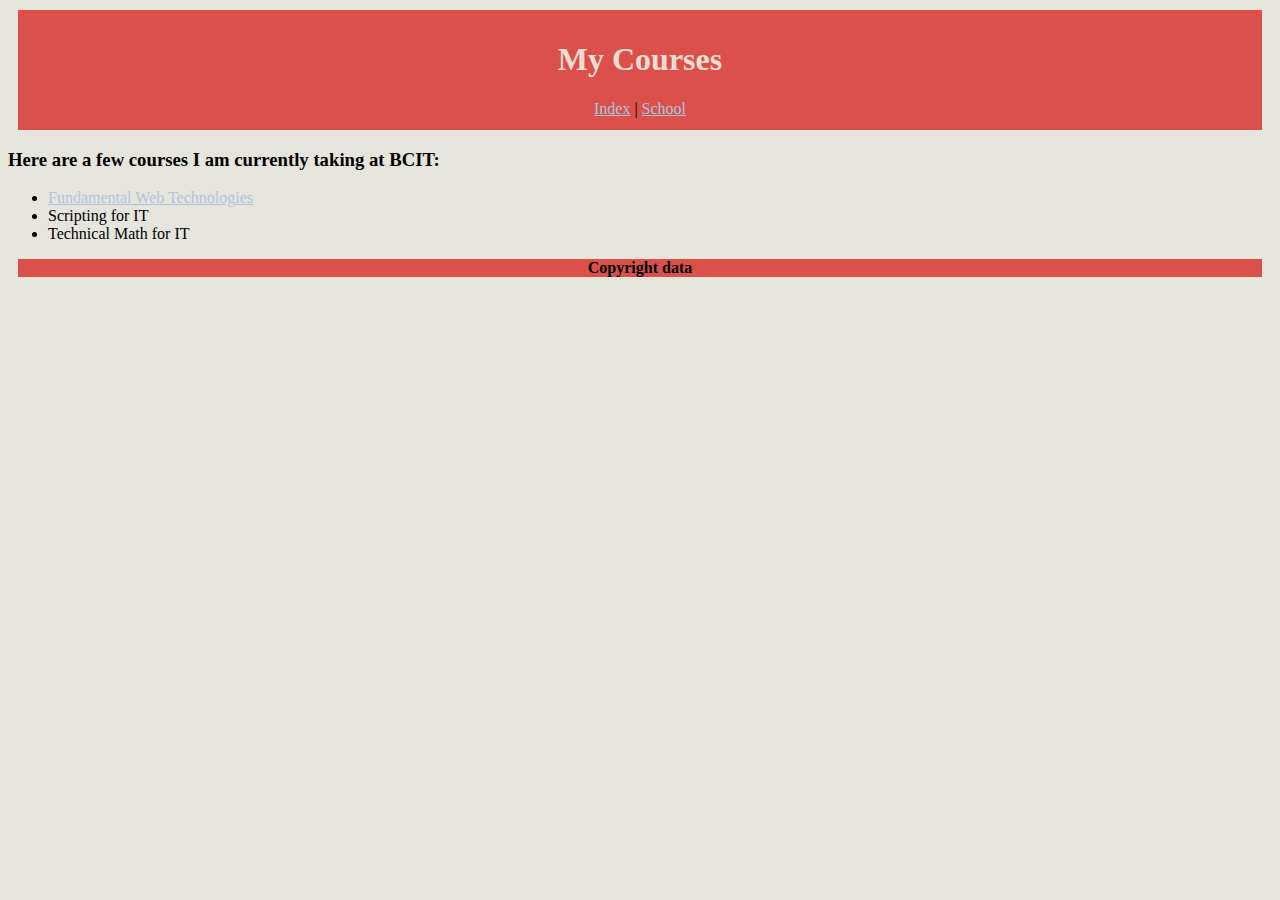
==== misc/courses.html @ e35f8967 "Start lab6, add meta tag" ====
<!DOCTYPE html>
<html lang="en">
  <head>
    <meta charset="UTF-8" />
    <title>Courses Page</title>
    <link href="../css/stylesheet.css" rel="stylesheet" type="text/css" />
    <link href="https://fonts.googleapis.com/css2?family=Montserrat&display=swap" rel="stylesheet">
  </head>
  <body>
    
      <header class="header container"><h1>My Courses</h1>
      <nav>
        <a href="../index.html">Index</a> |
        <a href="school.html">School</a> 
      </nav></header>
      <main>
        <section>
            <h3>Here are a few courses I am currently taking at BCIT:</h3>
            <ul>
              <li>
                <a href="https://www.bcit.ca/outlines/20211085986/" title="ACIT1620 Course outline">Fundamental Web Technologies</a>
              </li>
              <li>Scripting for IT</li>
              <li>Technical Math for IT</li>
            </ul>
     </section>
    </main>
    <footer class="footer">
      <p><strong>Copyright data</strong></p>
    </footer>
  </body>
</html>
---- css/stylesheet.css ----
body {
    background-color: #E5E5DC;
}
.container {
    display: flexbox;
    height: 100px;
    margin: 10px;
    padding: 10px;
}
.header {
    background-color: #DB504A;
}
nav {
    text-align: center;
}
a:link {
    color: lightsteelblue;
}
a:visited {
    color: darkblue;
}
h1.index {
    color: #EDDDD0;
    text-align: center;
    font-family: Montserrat, sans-serif;
}
h1 {
    color: #EDDDD0;
    text-align: center;
}
.grid {
    display: grid;
    grid-template-columns: 4fr 1fr; /*1fr 1fr 1fr;*/
    grid-template-rows: 100px 2fr 1fr;
    color: #334259;
    margin: 10px;
    
}
.title {
    grid-column: 1/3;
    grid-row: 1/2;
    padding:20px 0px;
}
.image {
    grid-column: 2/3;
    grid-row: 2/3;
    
}
.one {
    grid-column: 1/2;
    grid-row: 2/3;
    
}
.two {
    grid-column: 1/2;
    grid-row: 3/4;
    
}
.bcitlogoschool {
    display: block;
    margin-left: auto;
    margin-right: auto;
}
.footer {
    background-color: #DB504A;
    text-align: center;
    margin: 10px;
    

}
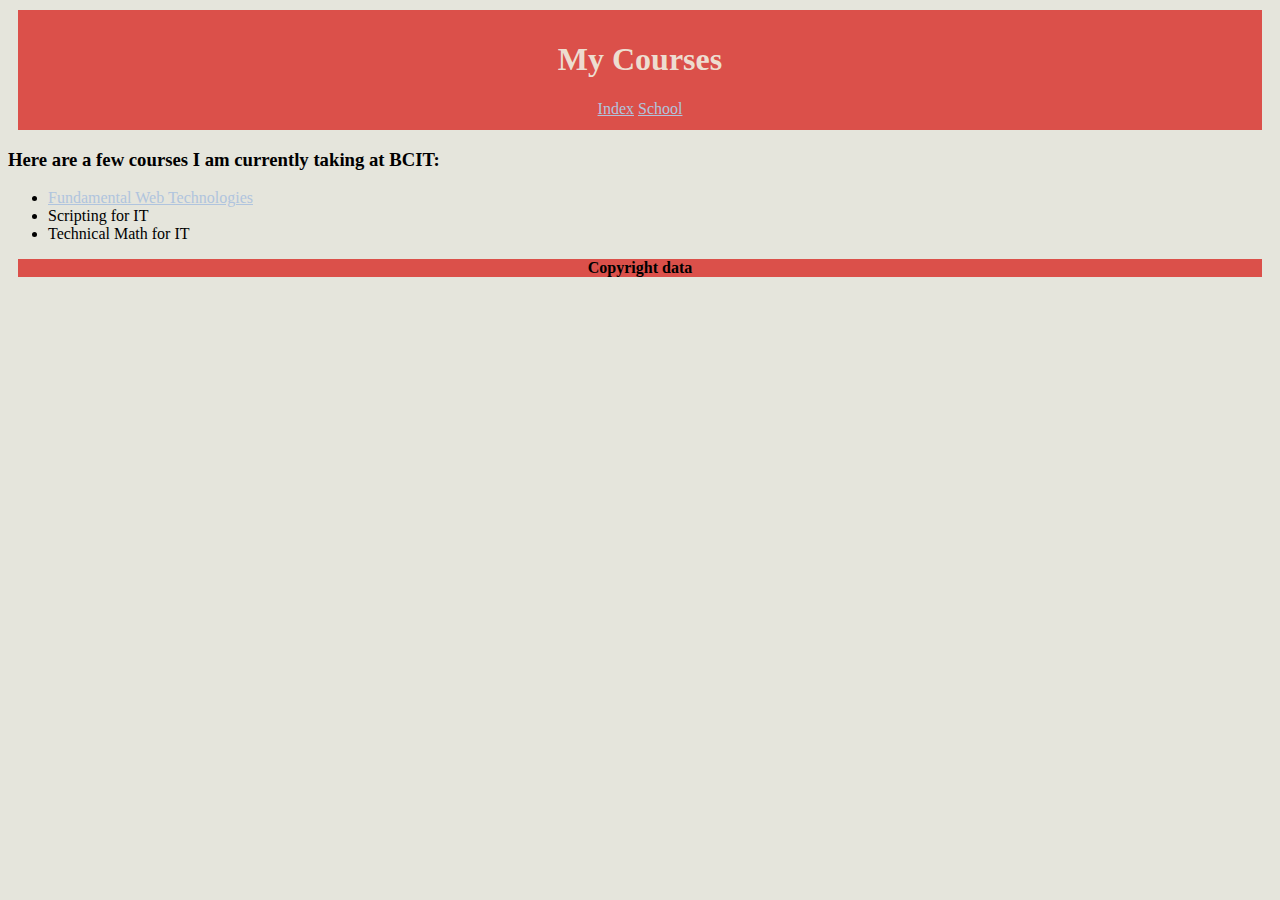
==== commit e82b2cae: "remove h3 from courses, add grid to media" ====
--- a/misc/courses.html
+++ b/misc/courses.html
@@ -5,12 +5,13 @@
     <title>Courses Page</title>
     <link href="../css/stylesheet.css" rel="stylesheet" type="text/css" />
     <link href="https://fonts.googleapis.com/css2?family=Montserrat&display=swap" rel="stylesheet">
+    <meta name="viewport" content="width=device-width"/>
   </head>
   <body>
     
       <header class="header container"><h1>My Courses</h1>
       <nav>
-        <a href="../index.html">Index</a> |
+        <a href="../index.html">Index</a> 
         <a href="school.html">School</a> 
       </nav></header>
       <main>
--- a/css/stylesheet.css
+++ b/css/stylesheet.css
@@ -2,7 +2,6 @@
     background-color: #E5E5DC;
 }
 .container {
-    display: flexbox;
     height: 100px;
     margin: 10px;
     padding: 10px;
@@ -27,6 +26,7 @@
 h1 {
     color: #EDDDD0;
     text-align: center;
+    
 }
 .grid {
     display: grid;
@@ -64,7 +64,30 @@
 .footer {
     background-color: #DB504A;
     text-align: center;
-    margin: 10px;
+    margin: 10px
+}
+@media screen and (max-width: 600px){
+    body {
+        display:grid;
+        grid-template-columns: 1fr;
+        grid-template-rows: 1fr 2fr;
+
+    }
+    .container {
+        margin: 10px 5px;
+        padding: 10px;
+    }
+    nav {
+        flex-direction: column;
+        align-items: center;
+        
+    }
+    .footer {
+        background-color: #DB504A;
+        text-align: center;
+        margin: 5px
+
     
+    }
 
 }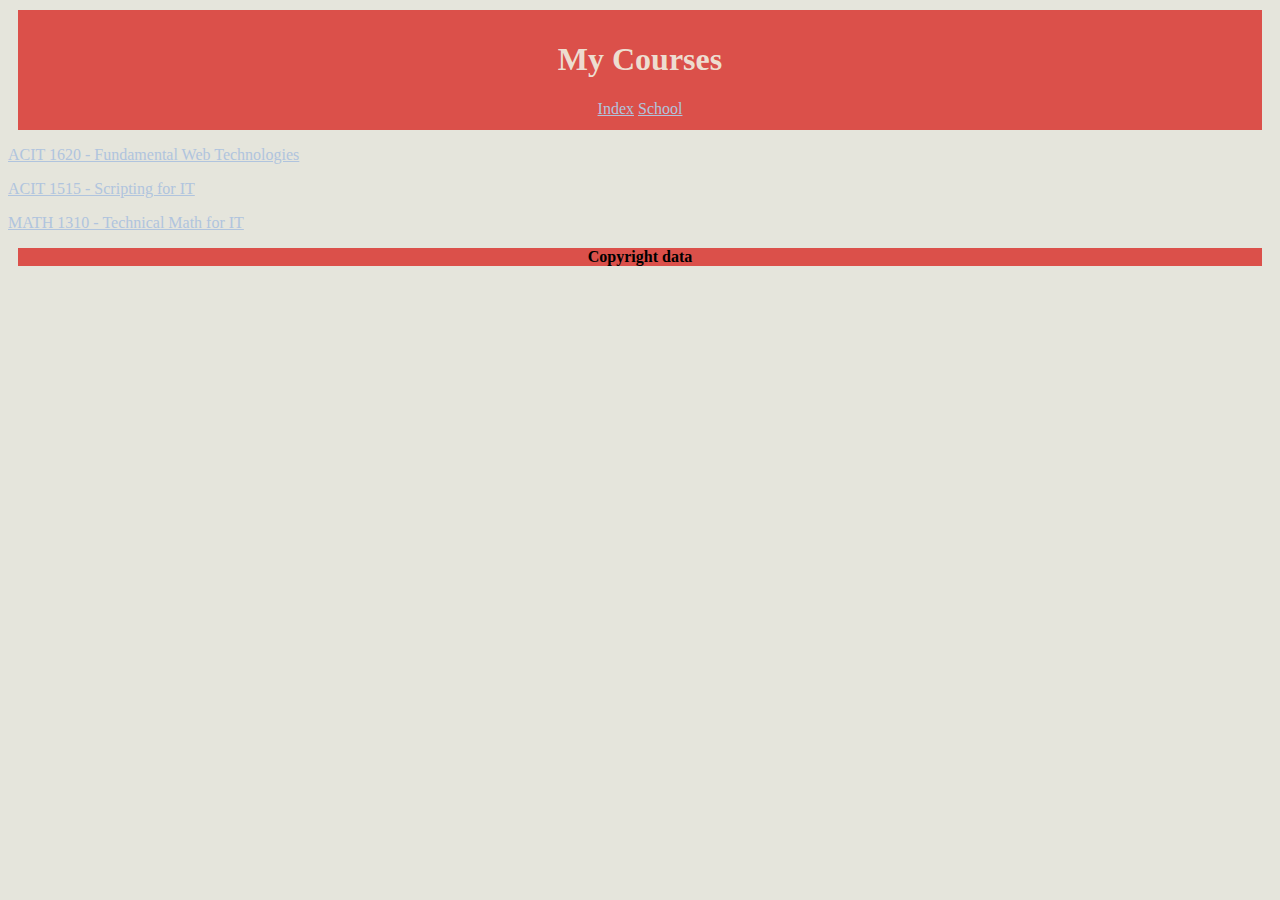
==== commit 2b8e0847: "add course links" ====
--- a/misc/courses.html
+++ b/misc/courses.html
@@ -4,30 +4,46 @@
     <meta charset="UTF-8" />
     <title>Courses Page</title>
     <link href="../css/stylesheet.css" rel="stylesheet" type="text/css" />
-    <link href="https://fonts.googleapis.com/css2?family=Montserrat&display=swap" rel="stylesheet">
-    <meta name="viewport" content="width=device-width"/>
+    <link
+      href="https://fonts.googleapis.com/css2?family=Montserrat&display=swap"
+      rel="stylesheet"
+    />
+    <meta name="viewport" content="width=device-width" />
   </head>
   <body>
-    
-      <header class="header container"><h1>My Courses</h1>
+    <header class="header container">
+      <h1>My Courses</h1>
       <nav>
-        <a href="../index.html">Index</a> 
-        <a href="school.html">School</a> 
-      </nav></header>
-      <main>
-        <section>
-            <h3>Here are a few courses I am currently taking at BCIT:</h3>
-            <ul>
-              <li>
-                <a href="https://www.bcit.ca/outlines/20211085986/" title="ACIT1620 Course outline">Fundamental Web Technologies</a>
-              </li>
-              <li>Scripting for IT</li>
-              <li>Technical Math for IT</li>
-            </ul>
-     </section>
+        <a href="../index.html">Index</a>
+        <a href="school.html">School</a>
+      </nav>
+    </header>
+    <main>
+      <section>
+        <div class="course-one">
+          <p class="p1">
+            <a
+              href="https://www.bcit.ca/outlines/20211085986/"
+              title="ACIT1620 Course outline"
+              >ACIT 1620 - Fundamental Web Technologies</a>
+          </p>
+        </div>
+        <div class="course-two">
+          <p class="p1">
+            <a href="https://www.bcit.ca/outlines/20211084965/"
+              title="ACIT1515 Course outline">ACIT 1515 - Scripting for IT</a>
+          </p>
+        </div>
+        <div class="course-three">
+          <p class="p1">
+            <a href="https://www.bcit.ca/outlines/20211084972/"
+              title="MATH1310 Course outline">MATH 1310 - Technical Math for IT</a>
+          </p>
+        </div>
+      </section>
     </main>
     <footer class="footer">
       <p><strong>Copyright data</strong></p>
     </footer>
   </body>
-</html>+</html>
--- a/css/stylesheet.css
+++ b/css/stylesheet.css
@@ -36,6 +36,9 @@
     margin: 10px;
     
 }
+li {
+    list-style: none;
+}
 .title {
     grid-column: 1/3;
     grid-row: 1/2;
@@ -67,27 +70,46 @@
     margin: 10px
 }
 @media screen and (max-width: 600px){
-    body {
-        display:grid;
+    section {
+        display: grid;
         grid-template-columns: 1fr;
-        grid-template-rows: 1fr 2fr;
+        grid-template-rows: repeat(3, 1fr);
 
     }
-    .container {
+    .header {        
+        height: 120px;
         margin: 10px 5px;
-        padding: 10px;
     }
     nav {
+        display: flex;
         flex-direction: column;
-        align-items: center;
-        
+    }
+    /* section {
+        display: grid;
+        grid-template-columns: repeat(3, 1fr);
+        grid-template-rows: 1fr 2fr;
+    } */
+    .course-one {
+        border-bottom: 1px solid black;
+
+    }
+    .course-two {
+        border-bottom: 1px solid black;
+    }
+    .course-three {
+        border-bottom: 1px solid black;
+    }
+    .p1 {
+        text-align: left;
+    }
+    .p2 {
+        text-align: right;
     }
     .footer {
         background-color: #DB504A;
-        text-align: center;
-        margin: 5px
+        align-items: center;
+        margin: 5px;
 
-    
     }
 
 }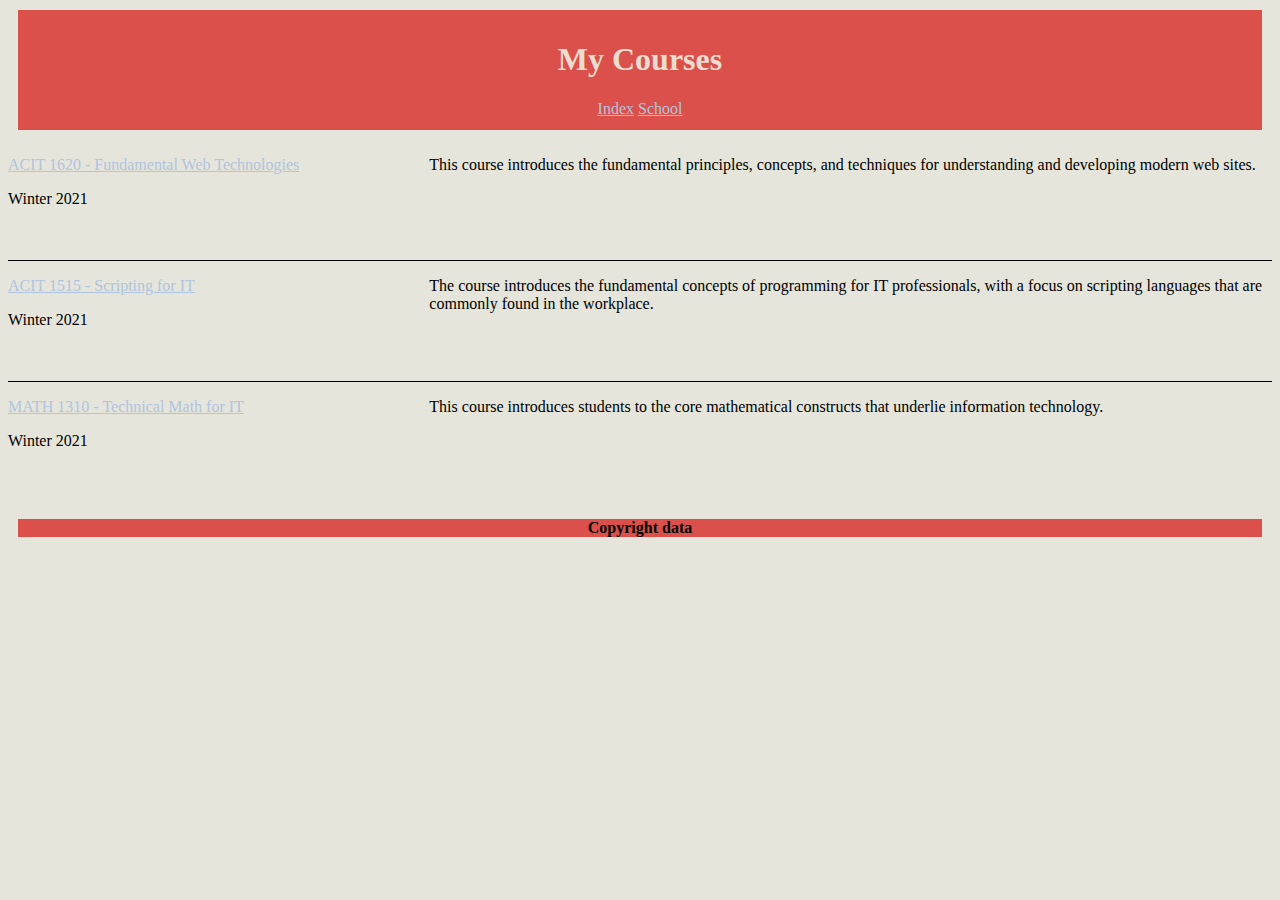
==== commit 6306334d: "add media min and grid to desktop view" ====
--- a/misc/courses.html
+++ b/misc/courses.html
@@ -19,26 +19,49 @@
       </nav>
     </header>
     <main>
-      <section>
+      <section class="course-grid small-grid">
         <div class="course-one">
-          <p class="p1">
-            <a
+          <div>
+          <p>
+              <a
               href="https://www.bcit.ca/outlines/20211085986/"
               title="ACIT1620 Course outline"
               >ACIT 1620 - Fundamental Web Technologies</a>
           </p>
+          <p>Winter 2021</p>
         </div>
+          <div>
+            <p>This course introduces the fundamental principles, 
+            concepts, and techniques for understanding and developing modern web
+             sites.
+            </p></div>
+          </div>
         <div class="course-two">
-          <p class="p1">
+          <div>
+          <p>
             <a href="https://www.bcit.ca/outlines/20211084965/"
               title="ACIT1515 Course outline">ACIT 1515 - Scripting for IT</a>
           </p>
+          <p>Winter 2021</p>
+        </div>
+        <div>
+          <p>The course introduces the fundamental concepts of 
+            programming for IT professionals, with a focus on scripting 
+            languages that are commonly found in the workplace. </p>
+          </div>
         </div>
         <div class="course-three">
-          <p class="p1">
+          <div>
+          <p>
             <a href="https://www.bcit.ca/outlines/20211084972/"
               title="MATH1310 Course outline">MATH 1310 - Technical Math for IT</a>
           </p>
+          <p>Winter 2021</p>
+        </div>
+        <div>
+          <p>This course introduces students to the core mathematical 
+            constructs that underlie information technology.</p>
+          </div>
         </div>
       </section>
     </main>
--- a/css/stylesheet.css
+++ b/css/stylesheet.css
@@ -26,51 +26,76 @@
 h1 {
     color: #EDDDD0;
     text-align: center;
-    
-}
-.grid {
-    display: grid;
-    grid-template-columns: 4fr 1fr; /*1fr 1fr 1fr;*/
-    grid-template-rows: 100px 2fr 1fr;
-    color: #334259;
-    margin: 10px;
-    
-}
-li {
-    list-style: none;
-}
-.title {
-    grid-column: 1/3;
-    grid-row: 1/2;
-    padding:20px 0px;
-}
-.image {
-    grid-column: 2/3;
-    grid-row: 2/3;
-    
-}
-.one {
-    grid-column: 1/2;
-    grid-row: 2/3;
-    
-}
-.two {
-    grid-column: 1/2;
-    grid-row: 3/4;
-    
-}
-.bcitlogoschool {
-    display: block;
-    margin-left: auto;
-    margin-right: auto;
 }
 .footer {
     background-color: #DB504A;
     text-align: center;
     margin: 10px
 }
+@media screen and (min-width: 601px){
+
+    .grid {
+        display: grid;
+        grid-template-columns: 4fr 1fr;
+        grid-template-rows: 100px 2fr 1fr;
+        color: #334259;
+        margin: 10px;
+        
+    }
+    .course-grid {
+        display: grid;
+        grid-template-columns: 1fr;
+        grid-template-rows: repeat(3, 1fr);
+    }
+    .course-one {
+        display: grid;
+        grid-template-columns: 1fr 2fr;
+        grid-template-rows: 120px;
+        border-bottom: solid black 1px;
+    }
+    .course-two {
+        display: grid;
+        grid-template-columns: 1fr 2fr;
+        grid-template-rows: 1fr;
+        border-bottom: solid black 1px;
+    }
+    .course-three {
+        display: grid;
+        grid-template-columns: 1fr 2fr;
+        grid-template-rows: 1fr;
+    }
+    li {
+        list-style: none;
+    }
+    .title {
+        grid-column: 1/3;
+        grid-row: 1/2;
+        padding:20px 0px;
+    }
+    .image {
+        grid-column: 2/3;
+        grid-row: 2/3;
+        
+    }
+    .one {
+        grid-column: 1/2;
+        grid-row: 2/3;
+        
+    }
+    .two {
+        grid-column: 1/2;
+        grid-row: 3/4;
+        
+    }
+    .bcitlogoschool {
+        display: block;
+        margin-left: auto;
+        margin-right: auto;
+    }
+
+}
 @media screen and (max-width: 600px){
-    section {
+    .small-grid {
         display: grid;
         grid-template-columns: 1fr;
         grid-template-rows: repeat(3, 1fr);
@@ -78,32 +103,22 @@
     }
     .header {        
         height: 120px;
-        margin: 10px 5px;
+        margin: 10px 5px 5px;
     }
     nav {
         display: flex;
         flex-direction: column;
     }
-    /* section {
-        display: grid;
-        grid-template-columns: repeat(3, 1fr);
-        grid-template-rows: 1fr 2fr;
-    } */
     .course-one {
         border-bottom: 1px solid black;
-
+        padding-left: 5px;
     }
     .course-two {
         border-bottom: 1px solid black;
+        padding-left: 5px;
     }
     .course-three {
-        border-bottom: 1px solid black;
-    }
-    .p1 {
-        text-align: left;
-    }
-    .p2 {
-        text-align: right;
+        padding-left: 5px;
     }
     .footer {
         background-color: #DB504A;
